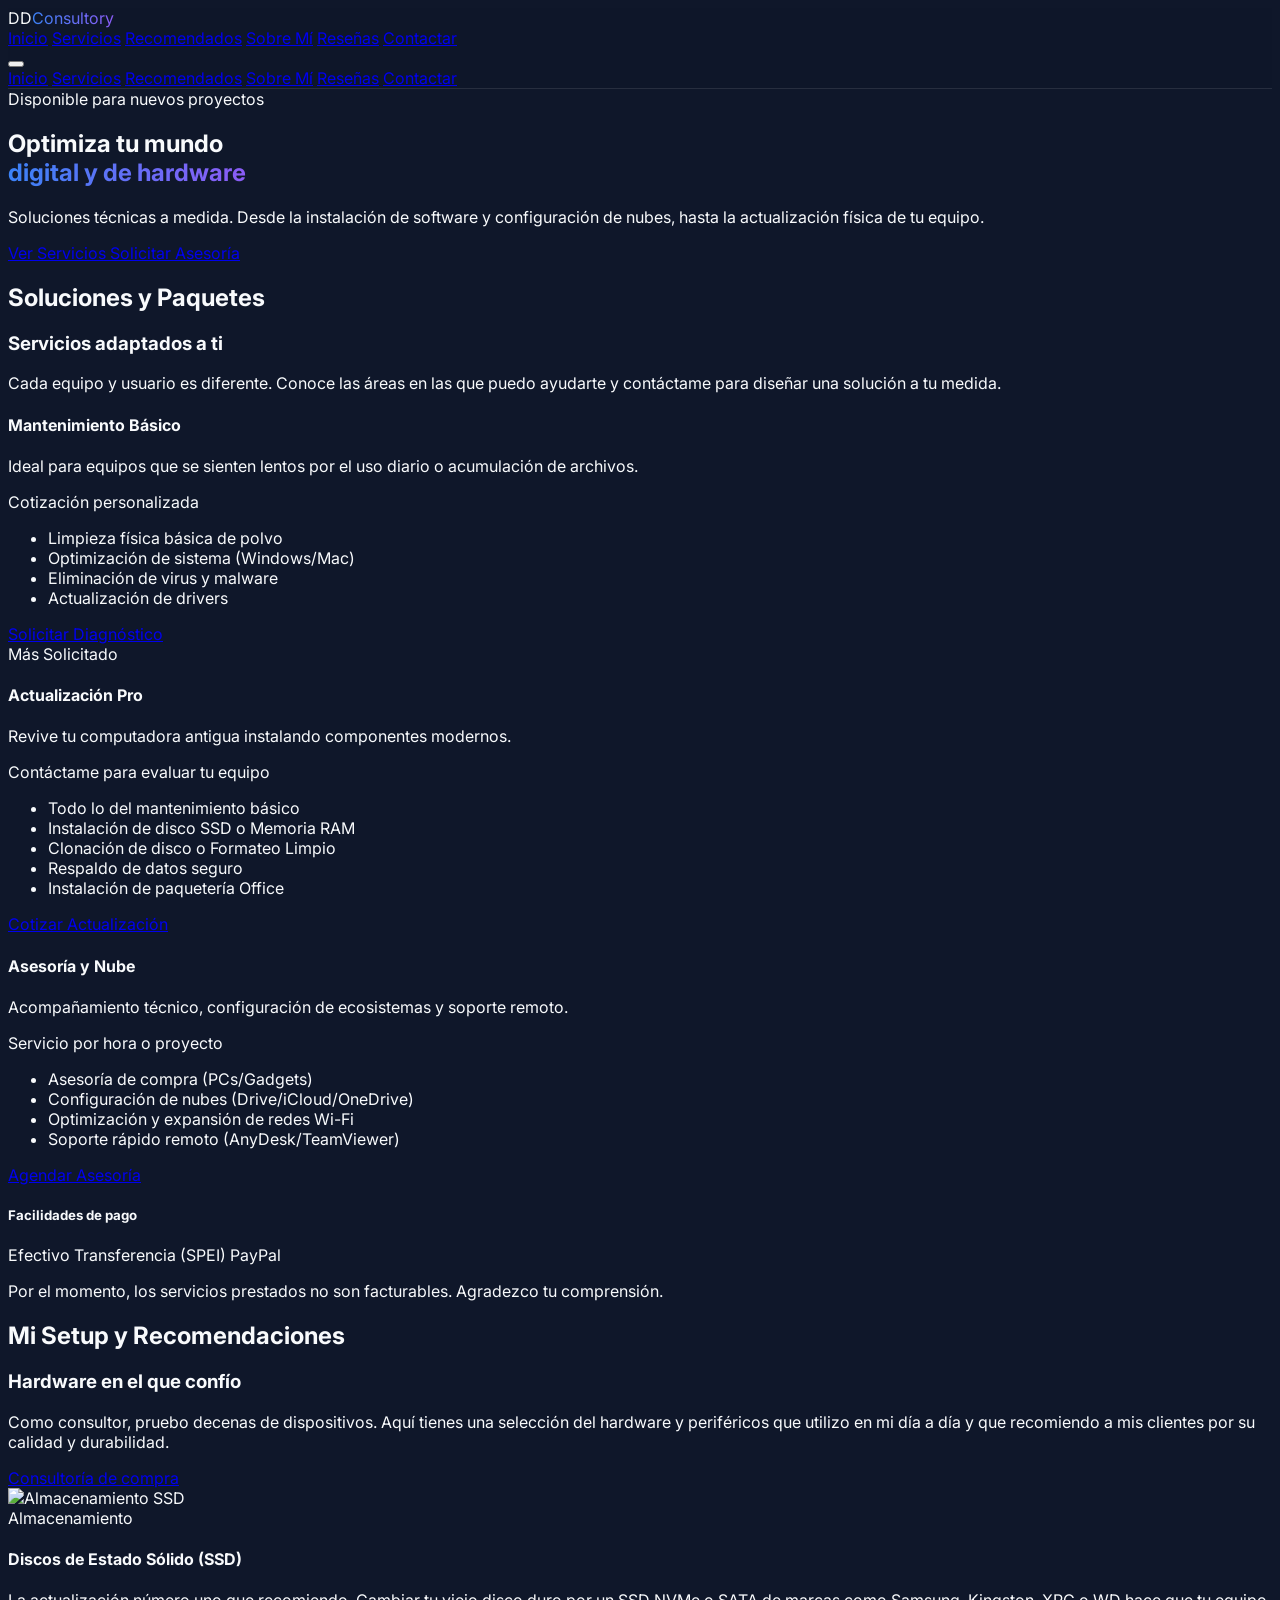
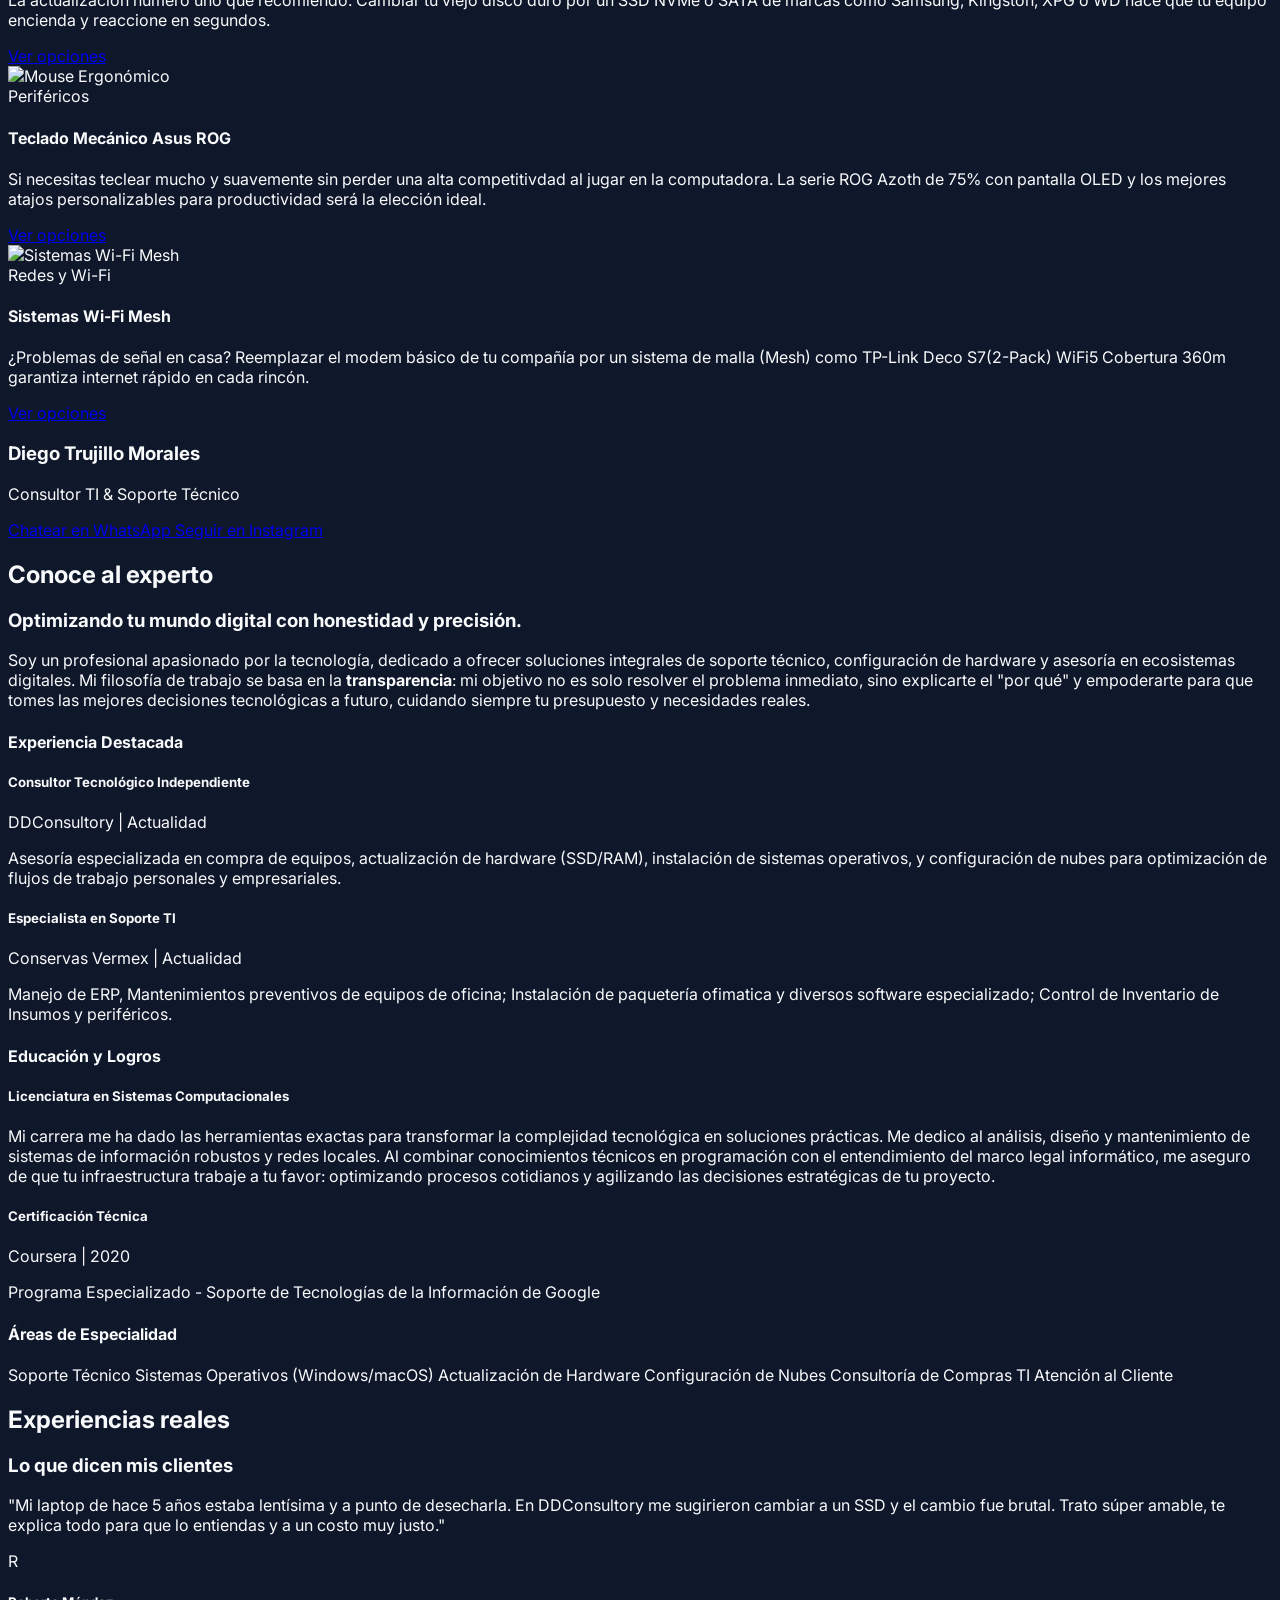
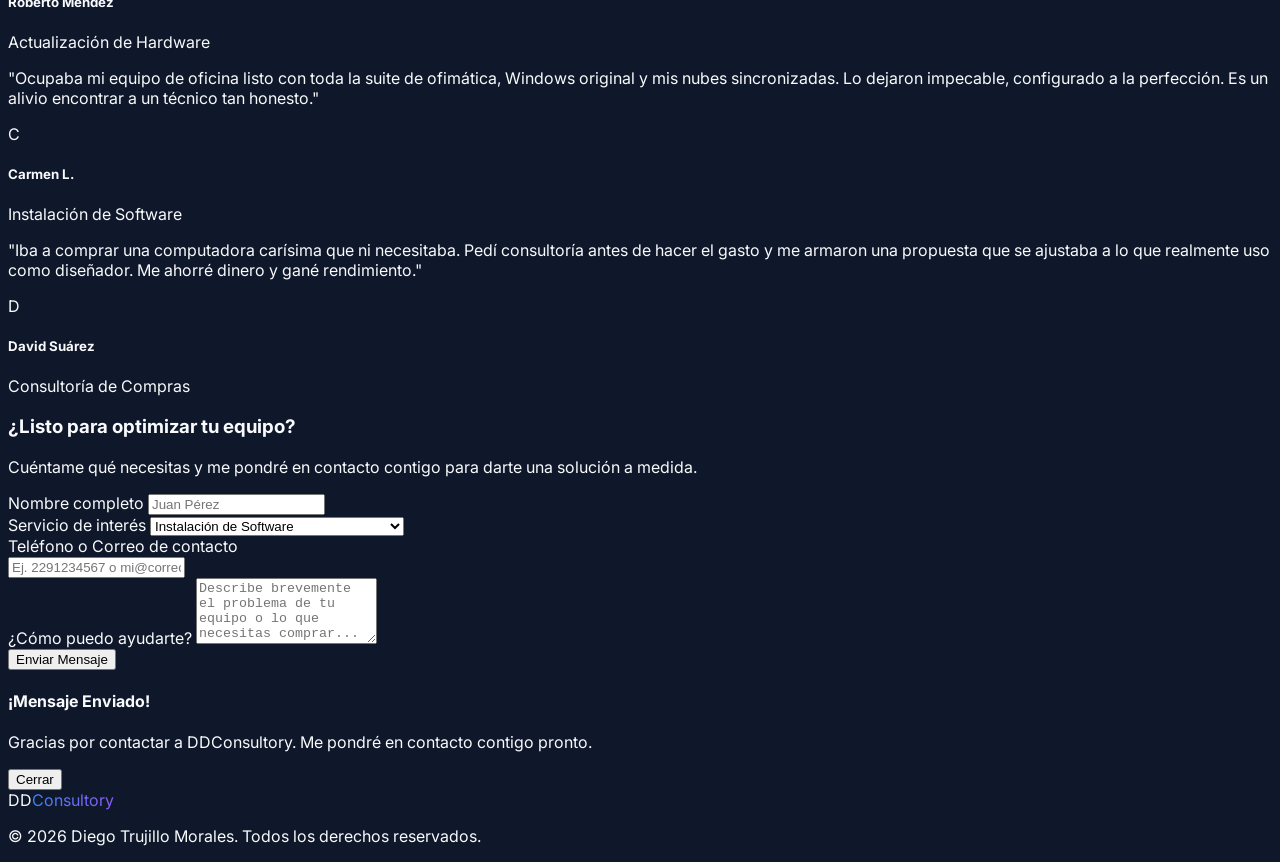
==== WebOriginal/indexV1.1.html @ 96a92859 "Version2" ====
<!DOCTYPE html>
<html lang="es" class="scroll-smooth">
<head>
    <meta charset="UTF-8">
    <meta name="viewport" content="width=device-width, initial-scale=1.0">
    <title>DDConsultory | Soluciones Tecnológicas</title>
    <link rel="icon" type="image/png" href="favicon.png">
    <!-- Tailwind CSS para el diseño -->
    <script src="https://cdn.tailwindcss.com"></script>
    <!-- Configuración personalizada de Tailwind -->
    <script>
        tailwind.config = {
            theme: {
                extend: {
                    colors: {
                        primary: '#3b82f6', // Azul tecnológico
                        secondary: '#8b5cf6', // Morado moderno
                        dark: '#0f172a', // Fondo oscuro principal
                        darker: '#020617', // Fondo oscuro secundario
                        accent: '#10b981' // Verde para destacar
                    },
                    fontFamily: {
                        sans: ['Inter', 'sans-serif'],
                    }
                }
            }
        }
    </script>
    <!-- Fuentes de Google -->
    <link href="https://fonts.googleapis.com/css2?family=Inter:wght@300;400;500;600;700&display=swap" rel="stylesheet">
    <!-- Iconos de Phosphor -->
    <script src="https://unpkg.com/@phosphor-icons/web"></script>
    
    <!-- Estilos personalizados para animaciones y efectos -->
    <style>
        body {
            font-family: 'Inter', sans-serif;
            background-color: #0f172a;
            color: #f8fafc;
        }
        .glass-nav {
            background: rgba(15, 23, 42, 0.7);
            backdrop-filter: blur(10px);
            -webkit-backdrop-filter: blur(10px);
            border-bottom: 1px solid rgba(255, 255, 255, 0.1);
        }
        .text-gradient {
            background-clip: text;
            -webkit-background-clip: text;
            -webkit-text-fill-color: transparent;
            background-image: linear-gradient(to right, #3b82f6, #8b5cf6);
        }
        .fade-in-up {
            animation: fadeInUp 0.8s ease-out forwards;
            opacity: 0;
            transform: translateY(20px);
        }
        @keyframes fadeInUp {
            to {
                opacity: 1;
                transform: translateY(0);
            }
        }
        .delay-100 { animation-delay: 100ms; }
        .delay-200 { animation-delay: 200ms; }
        .delay-300 { animation-delay: 300ms; }
        .bg-blob {
            position: absolute;
            filter: blur(100px);
            z-index: -1;
            opacity: 0.5;
            border-radius: 50%;
        }
    </style>
</head>
<body class="antialiased overflow-x-hidden selection:bg-primary selection:text-white relative">

    <!-- Elementos de fondo decorativos -->
    <div class="bg-blob bg-primary/30 w-96 h-96 top-0 left-0 -translate-x-1/2 -translate-y-1/2"></div>
    <div class="bg-blob bg-secondary/20 w-[500px] h-[500px] top-1/4 right-0 translate-x-1/3"></div>

    <!-- Navegación -->
    <nav class="fixed w-full z-50 glass-nav transition-all duration-300" id="navbar">
        <div class="max-w-7xl mx-auto px-4 sm:px-6 lg:px-8">
            <div class="flex justify-between items-center h-20">
                <!-- Logo -->
                <div class="flex-shrink-0 flex items-center cursor-pointer" onclick="window.scrollTo(0,0)">
                    <i class="ph-fill ph-code text-3xl text-primary mr-2"></i>
                    <span class="font-bold text-2xl tracking-tight">DD<span class="text-gradient">Consultory</span></span>
                </div>
                
                <!-- Menú de escritorio -->
                <div class="hidden md:flex space-x-8 items-center">
                    <a href="#inicio" class="text-gray-300 hover:text-white transition-colors text-sm font-medium">Inicio</a>
                    <a href="#servicios" class="text-gray-300 hover:text-white transition-colors text-sm font-medium">Servicios</a>
                    <a href="#productos" class="text-gray-300 hover:text-white transition-colors text-sm font-medium">Recomendados</a>
                    <a href="#sobre-mi" class="text-gray-300 hover:text-white transition-colors text-sm font-medium">Sobre Mí</a>
                    <a href="#testimonios" class="text-gray-300 hover:text-white transition-colors text-sm font-medium">Reseñas</a>
                    <a href="#contacto" class="bg-gradient-to-r from-primary to-secondary hover:from-blue-600 hover:to-purple-600 text-white px-5 py-2.5 rounded-full font-medium transition-all shadow-lg shadow-primary/30 hover:shadow-primary/50 transform hover:scale-105">
                        Contactar
                    </a>
                </div>

                <!-- Botón menú móvil -->
                <div class="md:hidden flex items-center">
                    <button id="mobile-menu-btn" class="text-gray-300 hover:text-white focus:outline-none">
                        <i class="ph ph-list text-3xl"></i>
                    </button>
                </div>
            </div>
        </div>

        <!-- Menú móvil desplegable -->
        <div id="mobile-menu" class="hidden md:hidden bg-darker/95 backdrop-blur-xl border-b border-white/10 absolute w-full">
            <div class="px-4 pt-2 pb-6 space-y-2 text-center shadow-2xl">
                <a href="#inicio" class="block px-3 py-3 text-base font-medium text-gray-300 hover:text-white hover:bg-white/5 rounded-lg transition-colors">Inicio</a>
                <a href="#servicios" class="block px-3 py-3 text-base font-medium text-gray-300 hover:text-white hover:bg-white/5 rounded-lg transition-colors">Servicios</a>
                <a href="#productos" class="block px-3 py-3 text-base font-medium text-gray-300 hover:text-white hover:bg-white/5 rounded-lg transition-colors">Recomendados</a>
                <a href="#sobre-mi" class="block px-3 py-3 text-base font-medium text-gray-300 hover:text-white hover:bg-white/5 rounded-lg transition-colors">Sobre Mí</a>
                <a href="#testimonios" class="block px-3 py-3 text-base font-medium text-gray-300 hover:text-white hover:bg-white/5 rounded-lg transition-colors">Reseñas</a>
                <a href="#contacto" class="block mt-4 w-full bg-gradient-to-r from-primary to-secondary text-white px-5 py-3 rounded-xl font-medium transition-all">
                    Contactar
                </a>
            </div>
        </div>
    </nav>

    <!-- Sección Hero (Inicio) -->
    <section id="inicio" class="relative pt-32 pb-20 lg:pt-48 lg:pb-32 overflow-hidden min-h-screen flex items-center">
        <div class="max-w-7xl mx-auto px-4 sm:px-6 lg:px-8 relative z-10">
            <div class="text-center max-w-4xl mx-auto">
                <div class="inline-flex items-center gap-2 px-3 py-1 rounded-full bg-white/5 border border-white/10 text-sm font-medium text-gray-300 mb-6 fade-in-up">
                    <span class="w-2 h-2 rounded-full bg-accent animate-pulse"></span>
                    Disponible para nuevos proyectos
                </div>
                
                <h1 class="text-5xl md:text-7xl font-extrabold tracking-tight mb-8 fade-in-up delay-100 leading-tight">
                    Optimiza tu mundo <br class="hidden md:block" />
                    <span class="text-gradient">digital y de hardware</span>
                </h1>
                
                <p class="mt-4 text-xl md:text-2xl text-gray-400 mb-10 fade-in-up delay-200 max-w-2xl mx-auto font-light">
                    Soluciones técnicas a medida. Desde la instalación de software y configuración de nubes, hasta la actualización física de tu equipo.
                </p>
                
                <div class="flex flex-col sm:flex-row justify-center gap-4 fade-in-up delay-300">
                    <a href="#servicios" class="px-8 py-4 bg-white/5 hover:bg-white/10 border border-white/10 rounded-full font-medium text-white transition-all flex items-center justify-center gap-2 backdrop-blur-sm group">
                        Ver Servicios
                        <i class="ph ph-arrow-down group-hover:translate-y-1 transition-transform"></i>
                    </a>
                    <a href="#contacto" class="px-8 py-4 bg-primary hover:bg-blue-600 rounded-full font-medium text-white transition-all shadow-[0_0_20px_rgba(59,130,246,0.4)] hover:shadow-[0_0_30px_rgba(59,130,246,0.6)] flex items-center justify-center gap-2">
                        Solicitar Asesoría
                        <i class="ph ph-arrow-right"></i>
                    </a>
                </div>
            </div>
        </div>
    </section>

    <!-- Sección Servicios (Sin precios fijos) -->
    <section id="servicios" class="py-24 relative bg-dark border-t border-white/5">
        <div class="absolute top-0 right-0 w-full h-full overflow-hidden -z-10 pointer-events-none">
             <div class="bg-blob bg-primary/10 w-96 h-96 top-0 left-1/4 -translate-y-1/2"></div>
        </div>

        <div class="max-w-7xl mx-auto px-4 sm:px-6 lg:px-8">
            <div class="text-center mb-16">
                <h2 class="text-primary font-semibold tracking-wide uppercase text-sm mb-2">Soluciones y Paquetes</h2>
                <h3 class="text-3xl md:text-5xl font-bold">Servicios adaptados a ti</h3>
                <p class="mt-4 text-gray-400 max-w-2xl mx-auto text-lg">
                    Cada equipo y usuario es diferente. Conoce las áreas en las que puedo ayudarte y contáctame para diseñar una solución a tu medida.
                </p>
            </div>

            <div class="grid grid-cols-1 md:grid-cols-3 gap-8 items-stretch">
                
                <!-- Paquete 1 -->
                <div class="bg-darker border border-white/10 rounded-3xl p-8 relative flex flex-col hover:border-gray-500 transition-all duration-300 transform hover:-translate-y-2">
                    <div class="mb-6">
                        <h4 class="text-xl font-bold text-white mb-2">Mantenimiento Básico</h4>
                        <p class="text-gray-400 text-sm">Ideal para equipos que se sienten lentos por el uso diario o acumulación de archivos.</p>
                    </div>
                    <div class="mb-6 pb-6 border-b border-white/10">
                        <span class="text-lg font-semibold text-accent flex items-center gap-2">
                            <i class="ph-fill ph-check-circle"></i> Cotización personalizada
                        </span>
                    </div>
                    <ul class="space-y-4 mb-8 flex-grow">
                        <li class="flex items-start gap-3 text-sm text-gray-300">
                            <i class="ph-bold ph-caret-right text-primary mt-0.5"></i> Limpieza física básica de polvo
                        </li>
                        <li class="flex items-start gap-3 text-sm text-gray-300">
                            <i class="ph-bold ph-caret-right text-primary mt-0.5"></i> Optimización de sistema (Windows/Mac)
                        </li>
                        <li class="flex items-start gap-3 text-sm text-gray-300">
                            <i class="ph-bold ph-caret-right text-primary mt-0.5"></i> Eliminación de virus y malware
                        </li>
                        <li class="flex items-start gap-3 text-sm text-gray-300">
                            <i class="ph-bold ph-caret-right text-primary mt-0.5"></i> Actualización de drivers
                        </li>
                    </ul>
                    <a href="#contacto" class="w-full py-3 bg-white/5 hover:bg-white/10 rounded-xl text-center text-white font-medium transition-colors border border-white/10 mt-auto">
                        Solicitar Diagnóstico
                    </a>
                </div>

                <!-- Paquete 2 (Destacado) -->
                <div class="bg-gradient-to-b from-darker to-dark border-2 border-primary rounded-3xl p-8 relative flex flex-col shadow-[0_0_30px_rgba(59,130,246,0.15)] transform md:-translate-y-4">
                    <div class="absolute top-0 left-1/2 -translate-x-1/2 -translate-y-1/2 bg-primary text-white text-xs font-bold uppercase tracking-wider py-1 px-4 rounded-full">
                        Más Solicitado
                    </div>
                    <div class="mb-6 mt-2">
                        <h4 class="text-xl font-bold text-white mb-2">Actualización Pro</h4>
                        <p class="text-gray-400 text-sm">Revive tu computadora antigua instalando componentes modernos.</p>
                    </div>
                    <div class="mb-6 pb-6 border-b border-white/10">
                        <span class="text-lg font-semibold text-white flex items-center gap-2">
                            <i class="ph-fill ph-cpu text-primary"></i> Contáctame para evaluar tu equipo
                        </span>
                    </div>
                    <ul class="space-y-4 mb-8 flex-grow">
                        <li class="flex items-start gap-3 text-sm text-white">
                            <i class="ph-fill ph-check-circle text-secondary mt-0.5"></i> <span class="font-semibold">Todo lo del mantenimiento básico</span>
                        </li>
                        <li class="flex items-start gap-3 text-sm text-gray-300">
                            <i class="ph-bold ph-caret-right text-secondary mt-0.5"></i> Instalación de disco SSD o Memoria RAM
                        </li>
                        <li class="flex items-start gap-3 text-sm text-gray-300">
                            <i class="ph-bold ph-caret-right text-secondary mt-0.5"></i> Clonación de disco o Formateo Limpio
                        </li>
                        <li class="flex items-start gap-3 text-sm text-gray-300">
                            <i class="ph-bold ph-caret-right text-secondary mt-0.5"></i> Respaldo de datos seguro
                        </li>
                        <li class="flex items-start gap-3 text-sm text-gray-300">
                            <i class="ph-bold ph-caret-right text-secondary mt-0.5"></i> Instalación de paquetería Office
                        </li>
                    </ul>
                    <a href="#contacto" class="w-full py-3 bg-primary hover:bg-blue-600 rounded-xl text-center text-white font-medium transition-colors shadow-lg shadow-primary/30 mt-auto">
                        Cotizar Actualización
                    </a>
                </div>

                <!-- Paquete 3 -->
                <div class="bg-darker border border-white/10 rounded-3xl p-8 relative flex flex-col hover:border-gray-500 transition-all duration-300 transform hover:-translate-y-2">
                    <div class="mb-6">
                        <h4 class="text-xl font-bold text-white mb-2">Asesoría y Nube</h4>
                        <p class="text-gray-400 text-sm">Acompañamiento técnico, configuración de ecosistemas y soporte remoto.</p>
                    </div>
                    <div class="mb-6 pb-6 border-b border-white/10">
                        <span class="text-lg font-semibold text-gray-300 flex items-center gap-2">
                            <i class="ph-fill ph-clock"></i> Servicio por hora o proyecto
                        </span>
                    </div>
                    <ul class="space-y-4 mb-8 flex-grow">
                        <li class="flex items-start gap-3 text-sm text-gray-300">
                            <i class="ph-bold ph-caret-right text-accent mt-0.5"></i> Asesoría de compra (PCs/Gadgets)
                        </li>
                        <li class="flex items-start gap-3 text-sm text-gray-300">
                            <i class="ph-bold ph-caret-right text-accent mt-0.5"></i> Configuración de nubes (Drive/iCloud/OneDrive)
                        </li>
                        <li class="flex items-start gap-3 text-sm text-gray-300">
                            <i class="ph-bold ph-caret-right text-accent mt-0.5"></i> Optimización y expansión de redes Wi-Fi
                        </li>
                        <li class="flex items-start gap-3 text-sm text-gray-300">
                            <i class="ph-bold ph-caret-right text-accent mt-0.5"></i> Soporte rápido remoto (AnyDesk/TeamViewer)
                        </li>
                    </ul>
                    <a href="#contacto" class="w-full py-3 bg-white/5 hover:bg-white/10 rounded-xl text-center text-white font-medium transition-colors border border-white/10 mt-auto">
                        Agendar Asesoría
                    </a>
                </div>
            </div>

            <!-- Información de Pagos -->
            <div class="mt-16 max-w-3xl mx-auto bg-darker rounded-2xl border border-white/5 p-6 flex flex-col sm:flex-row items-center justify-between gap-6">
                <div>
                    <h5 class="text-white font-medium mb-2 flex items-center gap-2">
                        <i class="ph-fill ph-wallet text-xl text-primary"></i> Facilidades de pago
                    </h5>
                    <div class="flex flex-wrap gap-3">
                        <span class="px-3 py-1 bg-white/5 rounded-lg text-sm text-gray-300 border border-white/5 flex items-center gap-1.5"><i class="ph ph-money text-lg"></i> Efectivo</span>
                        <span class="px-3 py-1 bg-white/5 rounded-lg text-sm text-gray-300 border border-white/5 flex items-center gap-1.5"><i class="ph ph-bank text-lg"></i> Transferencia (SPEI)</span>
                        <span class="px-3 py-1 bg-[#003087]/20 text-[#0079C1] rounded-lg text-sm border border-[#003087]/30 flex items-center gap-1.5"><i class="ph-fill ph-paypal-logo text-lg"></i> PayPal</span>
                    </div>
                </div>
                
                <div class="sm:text-right border-t sm:border-t-0 sm:border-l border-white/10 pt-4 sm:pt-0 sm:pl-6 w-full sm:w-auto">
                    <div class="inline-flex items-start gap-2 text-gray-500 text-sm">
                        <i class="ph ph-info mt-0.5"></i>
                        <p class="max-w-[200px] leading-snug text-left">
                            Por el momento, los servicios prestados no son facturables. Agradezco tu comprensión.
                        </p>
                    </div>
                </div>
            </div>

        </div>
    </section>

    <!-- Sección Productos Recomendados -->
    <section id="productos" class="py-24 relative bg-darker border-t border-white/5 overflow-hidden">
        <div class="max-w-7xl mx-auto px-4 sm:px-6 lg:px-8 relative z-10">
            
            <div class="flex flex-col md:flex-row md:items-end justify-between mb-16 gap-6">
                <div class="max-w-2xl">
                    <h2 class="text-secondary font-semibold tracking-wide uppercase text-sm mb-2">Mi Setup y Recomendaciones</h2>
                    <h3 class="text-3xl md:text-5xl font-bold mb-4">Hardware en el que confío</h3>
                    <p class="text-gray-400 text-lg">
                        Como consultor, pruebo decenas de dispositivos. Aquí tienes una selección del hardware y periféricos que utilizo en mi día a día y que recomiendo a mis clientes por su calidad y durabilidad.
                    </p>
                </div>
                <div class="shrink-0">
                    <a href="#contacto" class="inline-flex items-center gap-2 text-primary hover:text-white transition-colors font-medium">
                        Consultoría de compra <i class="ph-bold ph-arrow-right"></i>
                    </a>
                </div>
            </div>

            <!-- Grid de Productos -->
            <div class="grid grid-cols-1 md:grid-cols-2 lg:grid-cols-3 gap-8 flex flex-col h-full">
                
                <!-- Producto 1: SSD -->
                <div class="bg-dark rounded-2xl border border-white/10 overflow-hidden group hover:border-primary/50 transition-colors">
                    <div class="h-48 overflow-hidden relative">
                        <img src="Recursos/SSD1TB_Interno_IMG1.jpg" alt="Almacenamiento SSD" class="w-full h-full object-cover group-hover:scale-105 transition-transform duration-500">
                        <div class="absolute top-4 right-4 bg-black/60 backdrop-blur-md px-3 py-1 rounded-full text-xs font-bold text-white border border-white/20">
                            Almacenamiento
                        </div>
                    </div>
                    <div class="p-6 flex flex-col flex-grow">
                        <h4 class="text-xl font-bold text-white mb-2">Discos de Estado Sólido (SSD)</h4>
                        <p class="text-gray-400 text-sm mb-6 flex-grow text-justify">
                            La actualización número uno que recomiendo. Cambiar tu viejo disco duro por un SSD NVMe o SATA de marcas como Samsung, Kingston, XPG o WD hace que tu equipo encienda y reaccione en segundos.
                        </p>
                        <a href="https://www.amazon.com.mx/dp/B093DP3X4H" target="_blank" class="inline-flex items-center justify-center gap-2 w-full py-2.5 bg-white/5 hover:bg-white/10 text-white rounded-xl transition-colors text-sm font-medium border border-white/10 mt-auto">
                            Ver opciones <i class="ph-bold ph-shopping-cart-simple"></i>
                        </a>
                    </div>
                </div>

                <!-- Producto 2: Mouse Ergonómico -->
                <div class="bg-dark rounded-2xl border border-white/10 overflow-hidden group hover:border-secondary/50 transition-colors">
                    <div class="h-48 overflow-hidden relative">
                        <img src="Recursos/TecladuAsus_IMG1.jpg" alt="Mouse Ergonómico" class="w-full h-full object-cover group-hover:scale-105 transition-transform duration-500">
                        <div class="absolute top-4 right-4 bg-black/60 backdrop-blur-md px-3 py-1 rounded-full text-xs font-bold text-white border border-white/20">
                            Periféricos
                        </div>
                    </div>
                    <div class="p-6 flex flex-col flex-grow">
                        <h4 class="text-xl font-bold text-white mb-2">Teclado Mecánico Asus ROG </h4>
                        <p class="text-gray-400 text-sm mb-6 flex-grow text-justify">
                            Si necesitas teclear mucho y suavemente sin perder una alta competitivdad al jugar en la computadora. La serie ROG Azoth de 75% con pantalla OLED y los mejores atajos personalizables para productividad será la elección ideal.
                        </p>
                        <a href="https://www.amazon.com.mx/ASUS-ROG-Three-Layer-Hot-Swappable-PBT/dp/B0CLF3WYGC/ref=pb_allspark_dp_sims_pao_desktop_session_based_d_sccl_2_2/135-0120996-4552970?pd_rd_w=1EfWG&content-id=amzn1.sym.7bd17465-d7b2-4151-b02d-e1ef3c4106a9&pf_rd_p=7bd17465-d7b2-4151-b02d-e1ef3c4106a9&pf_rd_r=C0WP33F1SYAKDG7KYGAB&pd_rd_wg=FuAkD&pd_rd_r=62ca58d0-7708-481c-81af-86f7de2a9310&pd_rd_i=B0CLF3WYGC&th=1" target="_blank" class="inline-flex items-center justify-center gap-2 w-full py-2.5 bg-white/5 hover:bg-white/10 text-white rounded-xl transition-colors text-sm font-medium border border-white/10 mt-auto">
                            Ver opciones <i class="ph-bold ph-shopping-cart-simple"></i>
                        </a>
                    </div>
                </div>

                <!-- Producto 3: Router Mesh -->
                <div class="bg-dark rounded-2xl border border-white/10 overflow-hidden group hover:border-accent/50 transition-colors">
                    <div class="h-48 overflow-hidden relative">
                        <img src="Recursos/WifiMesh_IMG1.jpg" alt="Sistemas Wi-Fi Mesh" class="w-full h-full object-cover group-hover:scale-105 transition-transform duration-500">
                        <div class="absolute top-4 right-4 bg-black/60 backdrop-blur-md px-3 py-1 rounded-full text-xs font-bold text-white border border-white/20">
                            Redes y Wi-Fi
                        </div>
                    </div>
                    <div class="p-6 flex flex-col flex-grow">
                        <h4 class="text-xl font-bold text-white mb-2">Sistemas Wi-Fi Mesh</h4>
                        <p class="text-gray-400 text-sm mb-6 flex-grow text-justify">
                            ¿Problemas de señal en casa? Reemplazar el modem básico de tu compañía por un sistema de malla (Mesh) como TP-Link Deco S7(2-Pack) WiFi5 Cobertura 360m garantiza internet rápido en cada rincón.
                        </p>
                        <a href="https://www.amazon.com.mx/TP-Link-Deco-1300Mbps-Compatible-S7/dp/B0BWSFG5J8/ref=sr_1_2_sspa?crid=32BWFYBL91G95&dib=eyJ2IjoiMSJ9.[base64].W2_6YoqMUgWhfWDkMbWnHhI0RIXkMQLhCXoS8yB5IMo&dib_tag=se&keywords=wifi%2Bmesh&qid=1788464535&sprefix=wifi%2B%2Caps%2C145&sr=8-2-spons&ufe=app_do%3Aamzn1.fos.e9c905c0-296e-4852-9ea7-c9f4c88300d3&sp_csd=d2lkZ2V0TmFtZT1zcF9hdGY&th=1" target="_blank" class="inline-flex items-center justify-center gap-2 w-full py-2.5 bg-white/5 hover:bg-white/10 text-white rounded-xl transition-colors text-sm font-medium border border-white/10">
                            Ver opciones <i class="ph-bold ph-shopping-cart-simple"></i>
                        </a>
                    </div>
                </div>

            </div>
        </div>
    </section>

    <!-- Sección Sobre Mí (Curriculum Visual) -->
    <section id="sobre-mi" class="py-24 relative bg-darker border-y border-white/5">
        <div class="max-w-7xl mx-auto px-4 sm:px-6 lg:px-8">
            <div class="grid grid-cols-1 lg:grid-cols-12 gap-12 items-start">
                
                <!-- Columna Izquierda: Perfil Visual y Contacto -->
                <div class="lg:col-span-4 relative group sticky top-24">
                    <div class="absolute -inset-1 bg-gradient-to-b from-primary/50 to-secondary/30 rounded-3xl blur-md opacity-25 group-hover:opacity-50 transition duration-1000"></div>
                    <div class="relative bg-dark p-8 rounded-3xl border border-white/10 flex flex-col items-center text-center shadow-2xl">
                        
                        <!-- Avatar -->
                        <div class="w-40 h-40 bg-gray-800 rounded-full mb-6 border-4 border-darker shadow-inner overflow-hidden relative">
                            <!-- SUSTITUYE ESTO POR TU FOTO REAL -->
                            <i class="ph-fill ph-user-circle text-gray-600 text-[10rem] absolute top-1/2 left-1/2 -translate-x-1/2 -translate-y-1/2"></i>
                        </div>
                        
                        <h3 class="text-2xl font-bold text-white mb-1">Diego Trujillo Morales</h3>
                        <p class="text-primary font-medium mb-6">Consultor TI & Soporte Técnico</p>
                        
                        <!-- Botones de Contacto Rápidos -->
                        <div class="w-full space-y-3">
                            <!-- Botón WhatsApp -->
                            <a href="https://wa.me/522291111365" target="_blank" rel="noopener noreferrer" class="w-full flex items-center justify-center gap-3 px-6 py-3.5 bg-[#25D366]/10 hover:bg-[#25D366] border border-[#25D366]/30 hover:border-[#25D366] text-[#25D366] hover:text-white rounded-xl font-medium transition-all group shadow-sm">
                                <i class="ph-fill ph-whatsapp-logo text-2xl group-hover:scale-110 transition-transform"></i>
                                Chatear en WhatsApp
                            </a>

                            <!-- Botón Instagram -->
                            <a href="https://instagram.com/TuUsuario" target="_blank" rel="noopener noreferrer" class="w-full flex items-center justify-center gap-3 px-6 py-3.5 bg-gradient-to-r from-purple-500/10 to-pink-500/10 hover:from-purple-500 hover:to-pink-500 border border-pink-500/30 text-pink-500 hover:text-white rounded-xl font-medium transition-all group shadow-sm">
                                <i class="ph-fill ph-instagram-logo text-2xl group-hover:scale-110 transition-transform"></i>
                                Seguir en Instagram
                            </a>
                        </div>
                    </div>
                </div>

                <!-- Columna Derecha: Información Profesional -->
                <div class="lg:col-span-8 space-y-12">
                    
                    <!-- Sobre mí - Resumen -->
                    <div>
                        <h2 class="text-primary font-semibold tracking-wide uppercase text-sm mb-2">Conoce al experto</h2>
                        <h3 class="text-3xl md:text-4xl font-bold mb-6">Optimizando tu mundo digital con honestidad y precisión.</h3>
                        <p class="text-gray-400 text-lg leading-relaxed text-justify">
                            Soy un profesional apasionado por la tecnología, dedicado a ofrecer soluciones integrales de soporte técnico, configuración de hardware y asesoría en ecosistemas digitales. Mi filosofía de trabajo se basa en la <strong>transparencia</strong>: mi objetivo no es solo resolver el problema inmediato, sino explicarte el "por qué" y empoderarte para que tomes las mejores decisiones tecnológicas a futuro, cuidando siempre tu presupuesto y necesidades reales.
                        </p>
                    </div>

                    <!-- Grid de Experiencia y Educación -->
                    <div class="grid grid-cols-1 md:grid-cols-2 gap-8">
                        
                        <!-- Experiencia Profesional -->
                        <div class="bg-dark rounded-2xl p-8 border border-white/5">
                            <div class="flex items-center gap-3 mb-6">
                                <div class="w-10 h-10 rounded-lg bg-primary/20 flex items-center justify-center text-primary">
                                    <i class="ph-fill ph-briefcase text-xl"></i>
                                </div>
                                <h4 class="text-xl font-bold text-white">Experiencia Destacada</h4>
                            </div>
                            
                            <div class="space-y-6">
                                <!-- Ítem de Experiencia 1 -->
                                <div class="relative pl-6 border-l-2 border-primary/30 pb-2">
                                    <div class="absolute w-3 h-3 bg-primary rounded-full -left-[7px] top-1.5"></div>
                                    <h5 class="text-white font-semibold text-lg">Consultor Tecnológico Independiente</h5>
                                    <span class="text-primary text-sm font-medium mb-2 block">DDConsultory | Actualidad</span>
                                    <p class="text-gray-400 text-sm leading-relaxed">
                                        Asesoría especializada en compra de equipos, actualización de hardware (SSD/RAM), instalación de sistemas operativos, y configuración de nubes para optimización de flujos de trabajo personales y empresariales.
                                    </p>
                                </div>
                                
                                <!-- Ítem de Experiencia 2 -->
                                <div class="relative pl-6 border-l-2 border-primary/30">
                                    <div class="absolute w-3 h-3 bg-darker border-2 border-primary rounded-full -left-[7px] top-1.5"></div>
                                    <h5 class="text-white font-semibold text-lg">Especialista en Soporte TI</h5>
                                    <span class="text-primary text-sm font-medium mb-2 block">Conservas Vermex | Actualidad</span>
                                    <p class="text-gray-400 text-sm leading-relaxed">
                                        Manejo de ERP, Mantenimientos preventivos de equipos de oficina; Instalación de paquetería ofimatica y diversos software especializado; Control de Inventario de Insumos y periféricos.
                                    </p>
                                </div>
                            </div>
                        </div>

                        <!-- Educación y Certificaciones -->
                        <div class="bg-dark rounded-2xl p-8 border border-white/5">
                            <div class="flex items-center gap-3 mb-6">
                                <div class="w-10 h-10 rounded-lg bg-secondary/20 flex items-center justify-center text-secondary">
                                    <i class="ph-fill ph-graduation-cap text-xl"></i>
                                </div>
                                <h4 class="text-xl font-bold text-white">Educación y Logros</h4>
                            </div>
                            
                            <div class="space-y-6">
                                <!-- Ítem de Educación -->
                                <div class="relative pl-6 border-l-2 border-secondary/30 pb-2">
                                    <div class="absolute w-3 h-3 bg-secondary rounded-full -left-[7px] top-1.5"></div>
                                    <h5 class="text-white font-semibold text-lg">Licenciatura en Sistemas Computacionales </h5>                                   
                                    <p class="text-gray-400 text-sm text-justify">
                                        Mi carrera me ha dado las herramientas exactas para transformar la complejidad tecnológica en soluciones prácticas. Me dedico al análisis, diseño y mantenimiento de sistemas de información robustos y redes locales. Al combinar conocimientos técnicos en programación con el entendimiento del marco legal informático, me aseguro de que tu infraestructura trabaje a tu favor: optimizando procesos cotidianos y agilizando las decisiones estratégicas de tu proyecto.
                                    </p>
                                </div>

                                <!-- Certificación -->
                                <div class="relative pl-6 border-l-2 border-secondary/30">
                                    <div class="absolute w-3 h-3 bg-darker border-2 border-secondary rounded-full -left-[7px] top-1.5"></div>
                                    <h5 class="text-white font-semibold text-lg">Certificación Técnica</h5>
                                    <span class="text-gray-500 text-sm font-medium mb-2 block">Coursera | 2020</span>
                                    <p class="text-gray-400 text-sm">
                                        Programa Especializado - Soporte de Tecnologías de la Información de Google
                                    </p>
                                </div>
                            </div>
                        </div>
                    </div>

                    <!-- Habilidades Clave (Skills) -->
                    <div>
                        <h4 class="text-white font-semibold mb-4">Áreas de Especialidad</h4>
                        <div class="flex flex-wrap gap-2">
                            <span class="px-4 py-2 bg-white/5 border border-white/10 rounded-full text-sm text-gray-300">Soporte Técnico</span>
                            <span class="px-4 py-2 bg-white/5 border border-white/10 rounded-full text-sm text-gray-300">Sistemas Operativos (Windows/macOS)</span>
                            <span class="px-4 py-2 bg-white/5 border border-white/10 rounded-full text-sm text-gray-300">Actualización de Hardware</span>
                            <span class="px-4 py-2 bg-white/5 border border-white/10 rounded-full text-sm text-gray-300">Configuración de Nubes</span>
                            <span class="px-4 py-2 bg-white/5 border border-white/10 rounded-full text-sm text-gray-300">Consultoría de Compras TI</span>
                            <span class="px-4 py-2 bg-white/5 border border-white/10 rounded-full text-sm text-gray-300">Atención al Cliente</span>
                        </div>
                    </div>

                </div>
            </div>
        </div>
    </section>

    <!-- Sección Testimonios -->
    <section id="testimonios" class="py-24 relative overflow-hidden">
        <div class="bg-blob bg-secondary/10 w-full max-w-3xl h-96 top-1/2 left-1/2 -translate-x-1/2 -translate-y-1/2 pointer-events-none"></div>
        <div class="max-w-7xl mx-auto px-4 sm:px-6 lg:px-8 relative z-10">
            <div class="text-center mb-16">
                <h2 class="text-accent font-semibold tracking-wide uppercase text-sm mb-2">Experiencias reales</h2>
                <h3 class="text-3xl md:text-5xl font-bold">Lo que dicen mis clientes</h3>
            </div>

            <div class="grid grid-cols-1 md:grid-cols-3 gap-6">
                <div class="bg-darker border border-white/10 rounded-2xl p-8 relative hover:border-primary/50 transition-colors">
                    <i class="ph-fill ph-quotes text-5xl text-white/5 absolute top-6 right-6"></i>
                    <div class="flex gap-1 text-accent mb-6">
                        <i class="ph-fill ph-star"></i>
                        <i class="ph-fill ph-star"></i>
                        <i class="ph-fill ph-star"></i>
                        <i class="ph-fill ph-star"></i>
                        <i class="ph-fill ph-star"></i>
                    </div>
                    <p class="text-gray-300 mb-8 italic leading-relaxed">
                        "Mi laptop de hace 5 años estaba lentísima y a punto de desecharla. En DDConsultory me sugirieron cambiar a un SSD y el cambio fue brutal. Trato súper amable, te explica todo para que lo entiendas y a un costo muy justo."
                    </p>
                    <div class="flex items-center gap-4">
                        <div class="w-12 h-12 bg-primary/20 rounded-full flex items-center justify-center text-primary font-bold text-xl">R</div>
                        <div>
                            <h5 class="text-white font-bold">Roberto Méndez</h5>
                            <span class="text-gray-500 text-sm">Actualización de Hardware</span>
                        </div>
                    </div>
                </div>

                <div class="bg-darker border border-white/10 rounded-2xl p-8 relative hover:border-secondary/50 transition-colors md:-translate-y-4">
                    <i class="ph-fill ph-quotes text-5xl text-white/5 absolute top-6 right-6"></i>
                    <div class="flex gap-1 text-accent mb-6">
                        <i class="ph-fill ph-star"></i>
                        <i class="ph-fill ph-star"></i>
                        <i class="ph-fill ph-star"></i>
                        <i class="ph-fill ph-star"></i>
                        <i class="ph-fill ph-star"></i>
                    </div>
                    <p class="text-gray-300 mb-8 italic leading-relaxed">
                        "Ocupaba mi equipo de oficina listo con toda la suite de ofimática, Windows original y mis nubes sincronizadas. Lo dejaron impecable, configurado a la perfección. Es un alivio encontrar a un técnico tan honesto."
                    </p>
                    <div class="flex items-center gap-4">
                        <div class="w-12 h-12 bg-secondary/20 rounded-full flex items-center justify-center text-secondary font-bold text-xl">C</div>
                        <div>
                            <h5 class="text-white font-bold">Carmen L.</h5>
                            <span class="text-gray-500 text-sm">Instalación de Software</span>
                        </div>
                    </div>
                </div>

                <div class="bg-darker border border-white/10 rounded-2xl p-8 relative hover:border-accent/50 transition-colors">
                    <i class="ph-fill ph-quotes text-5xl text-white/5 absolute top-6 right-6"></i>
                    <div class="flex gap-1 text-accent mb-6">
                        <i class="ph-fill ph-star"></i>
                        <i class="ph-fill ph-star"></i>
                        <i class="ph-fill ph-star"></i>
                        <i class="ph-fill ph-star"></i>
                        <i class="ph-fill ph-star"></i>
                    </div>
                    <p class="text-gray-300 mb-8 italic leading-relaxed">
                        "Iba a comprar una computadora carísima que ni necesitaba. Pedí consultoría antes de hacer el gasto y me armaron una propuesta que se ajustaba a lo que realmente uso como diseñador. Me ahorré dinero y gané rendimiento."
                    </p>
                    <div class="flex items-center gap-4">
                        <div class="w-12 h-12 bg-accent/20 rounded-full flex items-center justify-center text-accent font-bold text-xl">D</div>
                        <div>
                            <h5 class="text-white font-bold">David Suárez</h5>
                            <span class="text-gray-500 text-sm">Consultoría de Compras</span>
                        </div>
                    </div>
                </div>
            </div>
        </div>
    </section>

    <!-- Sección CTA y Contacto -->
    <section id="contacto" class="py-24 bg-darker relative border-t border-white/5">
        <div class="max-w-4xl mx-auto px-4 sm:px-6 lg:px-8 relative z-10">
            <div class="bg-dark border border-white/10 rounded-3xl p-8 md:p-12 shadow-2xl relative overflow-hidden">
                <div class="absolute top-0 right-0 w-64 h-64 bg-primary/10 rounded-full blur-3xl -mr-20 -mt-20 pointer-events-none"></div>
                
                <div class="text-center mb-10 relative z-10">
                    <h3 class="text-3xl md:text-4xl font-bold mb-4">¿Listo para optimizar tu equipo?</h3>
                    <p class="text-gray-400">Cuéntame qué necesitas y me pondré en contacto contigo para darte una solución a medida.</p>
                </div>

                <!-- Formulario -->
                <form id="form-contacto" class="space-y-6 relative z-10" onsubmit="enviarFormulario(event)">
                    <div class="grid grid-cols-1 md:grid-cols-2 gap-6">
                        <div>
                            <label for="name" class="block text-sm font-medium text-gray-400 mb-2">Nombre completo</label>
                            <input type="text" id="name" required class="w-full bg-darker border border-white/10 rounded-xl px-4 py-3 text-white placeholder-gray-600 focus:outline-none focus:ring-2 focus:ring-primary/50 focus:border-primary transition-all" placeholder="Juan Pérez">
                        </div>
                        <div>
                            <label for="service" class="block text-sm font-medium text-gray-400 mb-2">Servicio de interés</label>
                            <select id="service" class="w-full bg-darker border border-white/10 rounded-xl px-4 py-3 text-white focus:outline-none focus:ring-2 focus:ring-primary/50 focus:border-primary transition-all appearance-none">
                                <option>Instalación de Software</option>
                                <option>Actualización de Hardware (RAM/SSD)</option>
                                <option>Configuración de Nube</option>
                                <option>Consultoría para Compra</option>
                                <option>Otro</option>
                            </select>
                        </div>
                    </div>
                    
                    <!-- CAMPO: Teléfono o Correo -->
                    <div>
                        <label for="contacto_info" class="block text-sm font-medium text-gray-400 mb-2">Teléfono o Correo de contacto</label>
                        <div class="relative">
                            <div class="absolute inset-y-0 left-0 pl-4 flex items-center pointer-events-none">
                                <i class="ph ph-phone text-gray-500"></i>
                            </div>
                            <input type="text" id="contacto_info" required class="w-full bg-darker border border-white/10 rounded-xl pl-11 pr-4 py-3 text-white placeholder-gray-600 focus:outline-none focus:ring-2 focus:ring-primary/50 focus:border-primary transition-all" placeholder="Ej. 2291234567 o mi@correo.com">
                        </div>
                    </div>

                    <div>
                        <label for="message" class="block text-sm font-medium text-gray-400 mb-2">¿Cómo puedo ayudarte?</label>
                        <textarea id="message" rows="4" required class="w-full bg-darker border border-white/10 rounded-xl px-4 py-3 text-white placeholder-gray-600 focus:outline-none focus:ring-2 focus:ring-primary/50 focus:border-primary transition-all resize-none" placeholder="Describe brevemente el problema de tu equipo o lo que necesitas comprar..."></textarea>
                    </div>
                    <button type="submit" class="w-full bg-gradient-to-r from-primary to-secondary hover:from-blue-600 hover:to-purple-600 text-white font-bold py-4 px-8 rounded-xl transition-all shadow-lg shadow-primary/20 hover:shadow-primary/40 transform hover:-translate-y-1 flex justify-center items-center gap-2">
                        Enviar Mensaje
                        <i class="ph ph-paper-plane-right"></i>
                    </button>
                </form>

                <!-- Mensaje de Éxito -->
                <div id="success-message" class="hidden absolute inset-0 bg-dark/95 backdrop-blur-sm z-20 flex flex-col items-center justify-center rounded-3xl p-8 text-center transition-opacity duration-300">
                    <div class="w-20 h-20 bg-accent/20 rounded-full flex items-center justify-center mb-6">
                        <i class="ph-fill ph-check-circle text-5xl text-accent"></i>
                    </div>
                    <h4 class="text-2xl font-bold text-white mb-2">¡Mensaje Enviado!</h4>
                    <p class="text-gray-400 mb-6">Gracias por contactar a DDConsultory. Me pondré en contacto contigo pronto.</p>
                    <button onclick="document.getElementById('success-message').classList.add('hidden')" class="px-6 py-2 bg-white/10 hover:bg-white/20 rounded-lg text-white transition-colors">Cerrar</button>
                </div>
            </div>
        </div>
    </section>

    <!-- Footer -->
    <footer class="bg-darker border-t border-white/10 py-12">
        <div class="max-w-7xl mx-auto px-4 sm:px-6 lg:px-8 flex flex-col md:flex-row justify-between items-center gap-6">
            <div class="flex items-center">
                <i class="ph-fill ph-code text-2xl text-primary mr-2"></i>
                <span class="font-bold text-xl tracking-tight text-white">DD<span class="text-gradient">Consultory</span></span>
            </div>
            
            <p class="text-gray-500 text-sm">
                &copy; <span id="currentYear"></span> Diego Trujillo Morales. Todos los derechos reservados.
            </p>
            
            <div class="flex space-x-4">
                <a href="https://wa.me/522291111365" target="_blank" rel="noopener noreferrer" class="text-gray-500 hover:text-white transition-colors"><i class="ph-fill ph-whatsapp-logo text-2xl"></i></a>
                <a href="#" class="text-gray-500 hover:text-white transition-colors"><i class="ph-fill ph-envelope-simple text-2xl"></i></a>
                <a href="https://www.linkedin.com/in/diego-trujillo-morales-1601a71a1/" target="_blank" rel="noopener noreferrer" class="text-gray-500 hover:text-white transition-colors"><i class="ph-fill ph-linkedin-logo text-2xl"></i></a>
            </div>
        </div>
    </footer>

    <!-- Scripts funcionales -->
    <script>
        document.getElementById('currentYear').textContent = new Date().getFullYear();

        const btn = document.getElementById('mobile-menu-btn');
        const menu = document.getElementById('mobile-menu');
        const icon = btn.querySelector('i');

        btn.addEventListener('click', () => {
            menu.classList.toggle('hidden');
            if(menu.classList.contains('hidden')){
                icon.classList.remove('ph-x');
                icon.classList.add('ph-list');
            } else {
                icon.classList.remove('ph-list');
                icon.classList.add('ph-x');
            }
        });

        const mobileLinks = menu.querySelectorAll('a');
        mobileLinks.forEach(link => {
            link.addEventListener('click', () => {
                menu.classList.add('hidden');
                icon.classList.remove('ph-x');
                icon.classList.add('ph-list');
            });
        });

        const navbar = document.getElementById('navbar');
        window.addEventListener('scroll', () => {
            if (window.scrollY > 20) {
                navbar.classList.add('shadow-lg', 'shadow-black/20');
                navbar.style.background = 'rgba(15, 23, 42, 0.9)';
            } else {
                navbar.classList.remove('shadow-lg', 'shadow-black/20');
                navbar.style.background = 'rgba(15, 23, 42, 0.7)';
            }
        });

        // NUEVA FUNCIÓN PARA ENVIAR DIRECTO A FORMSPREE
        async function enviarFormulario(event) {
            event.preventDefault(); 
            
            const form = document.getElementById('form-contacto');
            const msg = document.getElementById('success-message');
            const btn = form.querySelector('button[type="submit"]');
            const originalText = btn.innerHTML;
            
            // Recolectar datos
            const datos = {
                Nombre_del_Cliente: document.getElementById('name').value,
                Servicio_de_Interes: document.getElementById('service').value,
                Medio_de_Contacto: document.getElementById('contacto_info').value,
                Mensaje: document.getElementById('message').value
            };

            btn.innerHTML = '<i class="ph ph-spinner-gap animate-spin"></i> Enviando...';
            btn.disabled = true;

            try {
                // ==============================================================
                // ⚠️ IMPORTANTE: REEMPLAZA EL TEXTO DE ABAJO POR TU ENLACE REAL DE FORMSPREE
                // ==============================================================
                const formspreeURL = 'https://formspree.io/f/xvkpjklg'; 
                
                const respuesta = await fetch(formspreeURL, {
                    method: 'POST',
                    headers: {
                        'Content-Type': 'application/json',
                        'Accept': 'application/json'
                    },
                    body: JSON.stringify(datos)
                });

                if(respuesta.ok) {
                    msg.classList.remove('hidden'); 
                    form.reset(); 
                } else {
                    alert("Hubo un problema al enviar el formulario. Verifica tu enlace de Formspree.");
                }
            } catch (error) {
                alert("Error de conexión. Revisa tu internet e intenta de nuevo.");
                console.error(error);
            } finally {
                btn.innerHTML = originalText;
                btn.disabled = false;
            }
        }

        document.querySelectorAll('a[href^="#"]').forEach(anchor => {
            anchor.addEventListener('click', function (e) {
                e.preventDefault();
                const targetId = this.getAttribute('href');
                if(targetId === '#') return;
                
                const targetElement = document.querySelector(targetId);
                if(targetElement) {
                    const headerOffset = 80;
                    const elementPosition = targetElement.getBoundingClientRect().top;
                    const offsetPosition = elementPosition + window.pageYOffset - headerOffset;
  
                    window.scrollTo({
                         top: offsetPosition,
                         behavior: "smooth"
                    });
                }
            });
        });
    </script>
</body>
</html>
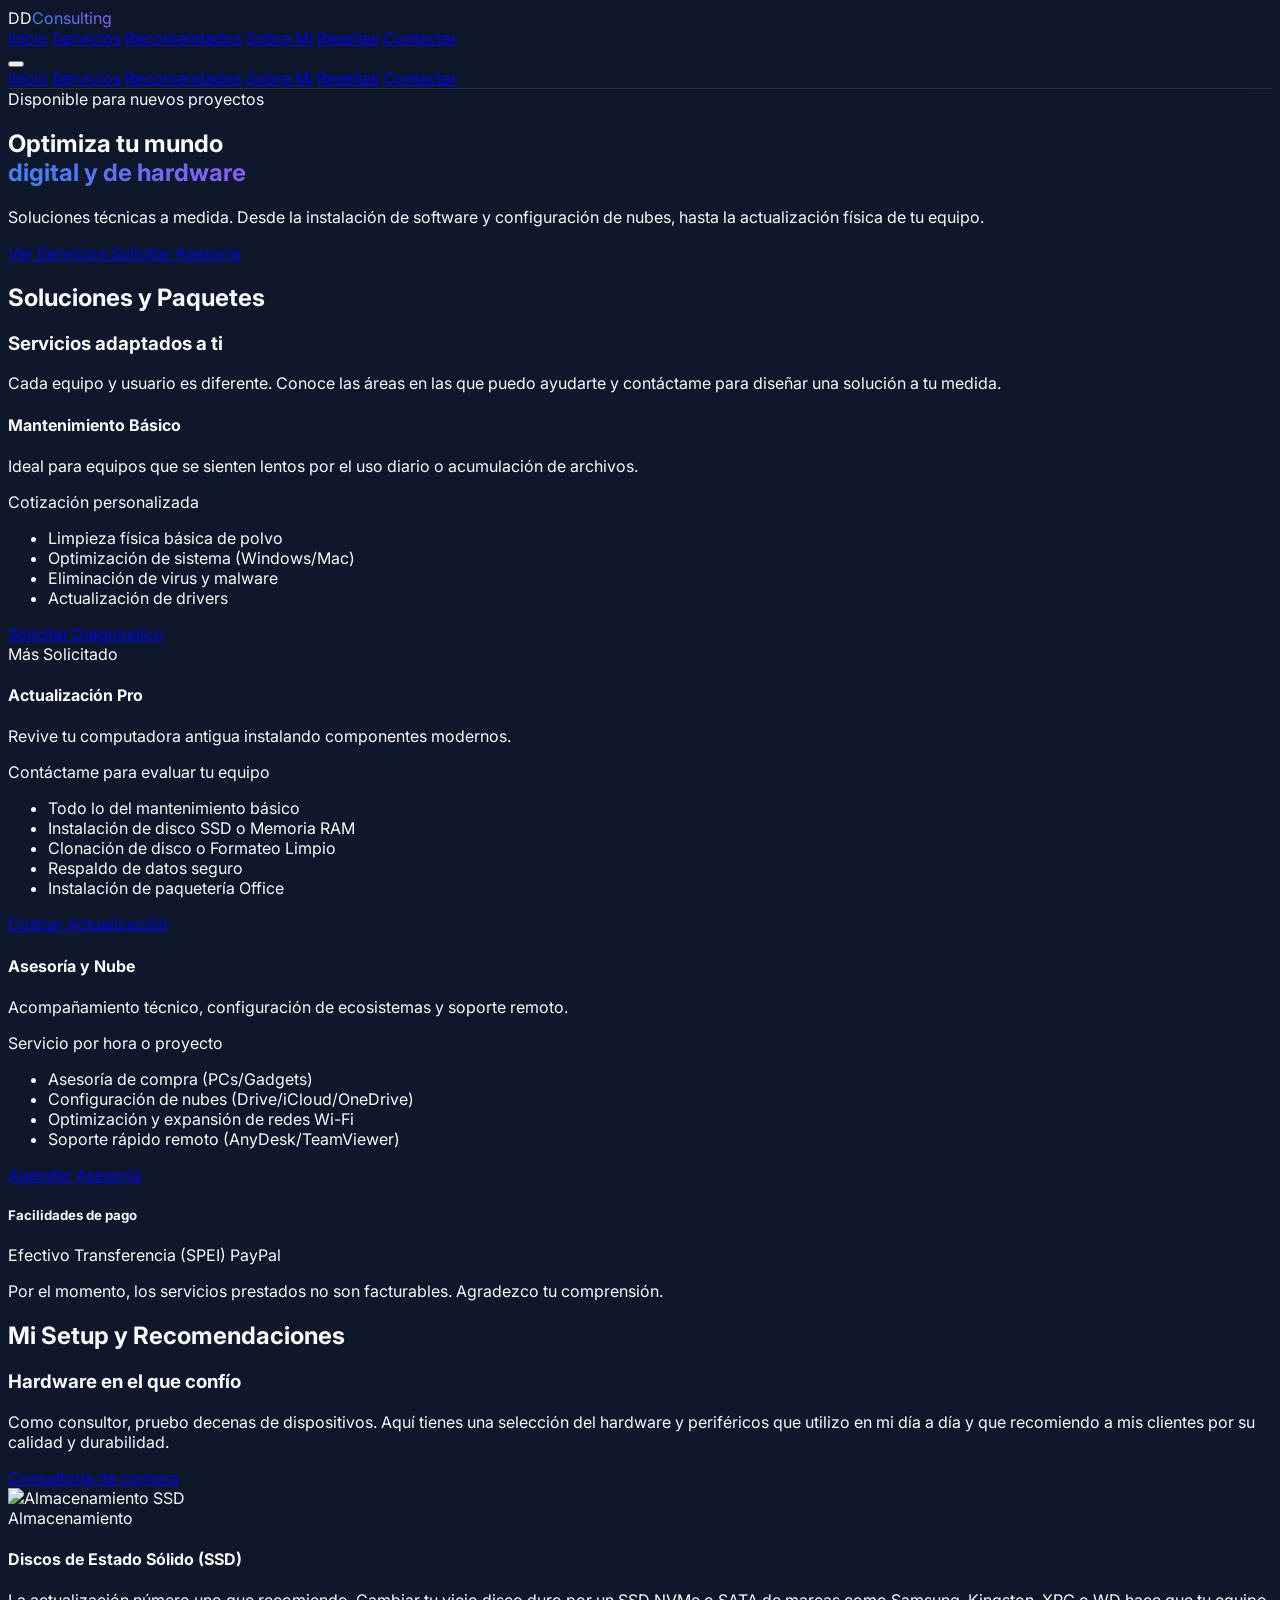
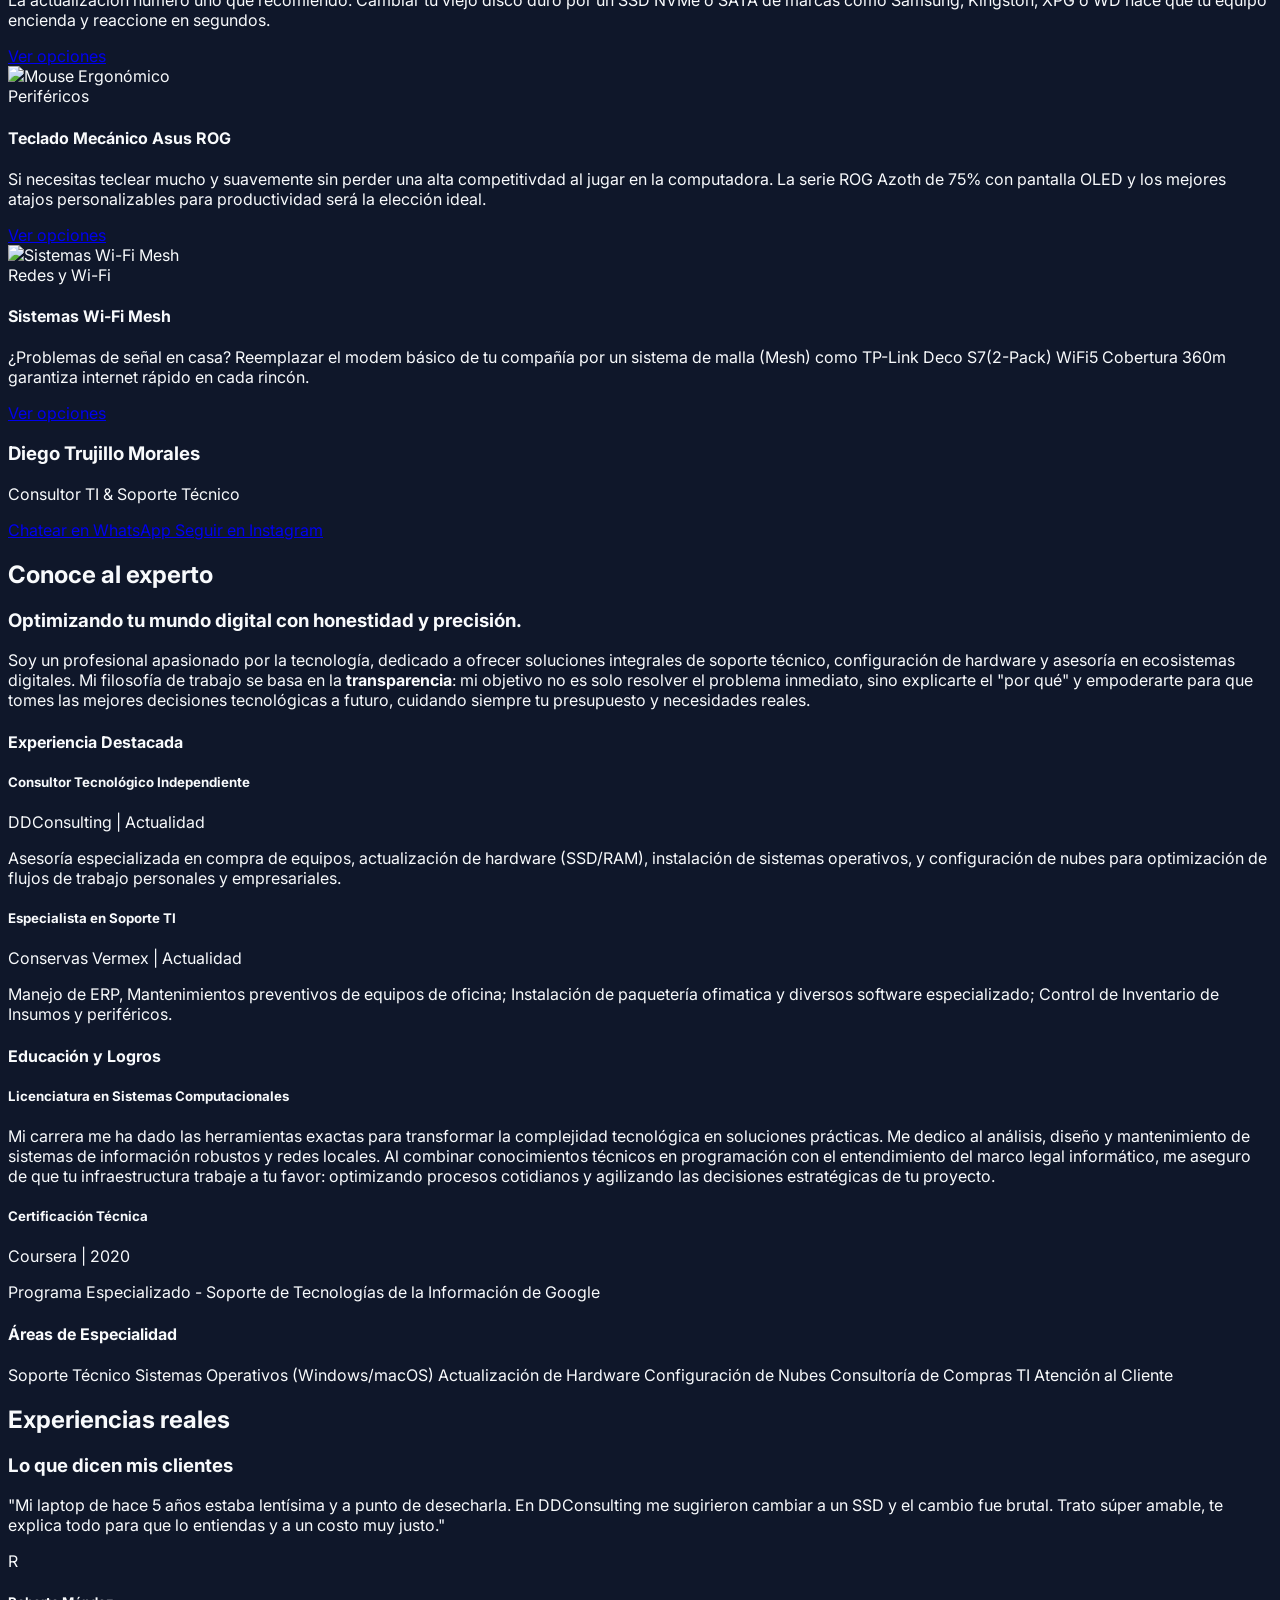
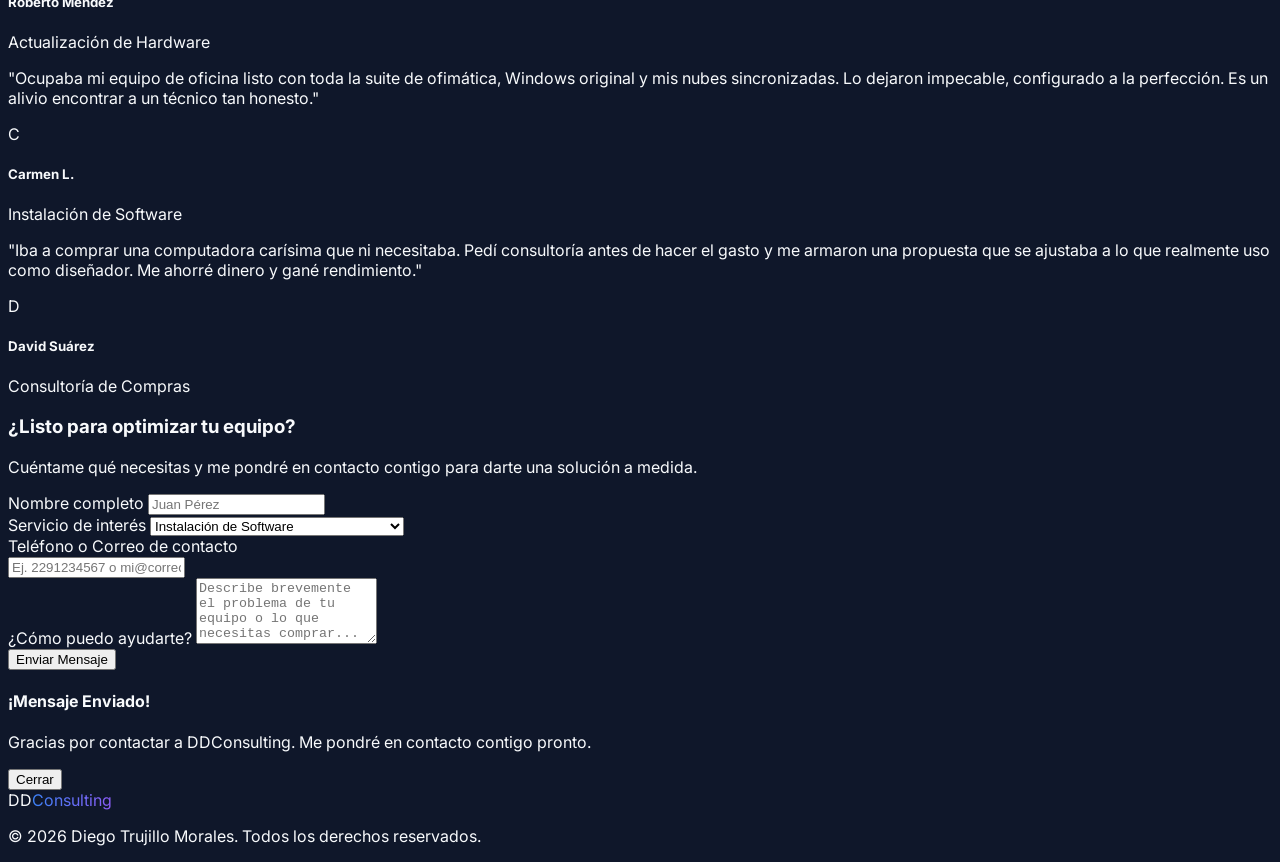
==== commit a2844925: "Actualización de dominio" ====
--- a/WebOriginal/indexV1.1.html
+++ b/WebOriginal/indexV1.1.html
@@ -3,8 +3,8 @@
 <head>
     <meta charset="UTF-8">
     <meta name="viewport" content="width=device-width, initial-scale=1.0">
-    <title>DDConsultory | Soluciones Tecnológicas</title>
-    <link rel="icon" type="image/png" href="favicon.png">
+    <title>DDConsulting | Soluciones Tecnológicas</title>
+    <link rel="icon" type="image/png" href="../faviconDark.png">
     <!-- Tailwind CSS para el diseño -->
     <script src="https://cdn.tailwindcss.com"></script>
     <!-- Configuración personalizada de Tailwind -->
@@ -86,7 +86,7 @@
                 <!-- Logo -->
                 <div class="flex-shrink-0 flex items-center cursor-pointer" onclick="window.scrollTo(0,0)">
                     <i class="ph-fill ph-code text-3xl text-primary mr-2"></i>
-                    <span class="font-bold text-2xl tracking-tight">DD<span class="text-gradient">Consultory</span></span>
+                    <span class="font-bold text-2xl tracking-tight">DD<span class="text-gradient">Consulting</span></span>
                 </div>
                 
                 <!-- Menú de escritorio -->
@@ -445,7 +445,7 @@
                                 <div class="relative pl-6 border-l-2 border-primary/30 pb-2">
                                     <div class="absolute w-3 h-3 bg-primary rounded-full -left-[7px] top-1.5"></div>
                                     <h5 class="text-white font-semibold text-lg">Consultor Tecnológico Independiente</h5>
-                                    <span class="text-primary text-sm font-medium mb-2 block">DDConsultory | Actualidad</span>
+                                    <span class="text-primary text-sm font-medium mb-2 block">DDConsulting | Actualidad</span>
                                     <p class="text-gray-400 text-sm leading-relaxed">
                                         Asesoría especializada en compra de equipos, actualización de hardware (SSD/RAM), instalación de sistemas operativos, y configuración de nubes para optimización de flujos de trabajo personales y empresariales.
                                     </p>
@@ -533,7 +533,7 @@
                         <i class="ph-fill ph-star"></i>
                     </div>
                     <p class="text-gray-300 mb-8 italic leading-relaxed">
-                        "Mi laptop de hace 5 años estaba lentísima y a punto de desecharla. En DDConsultory me sugirieron cambiar a un SSD y el cambio fue brutal. Trato súper amable, te explica todo para que lo entiendas y a un costo muy justo."
+                        "Mi laptop de hace 5 años estaba lentísima y a punto de desecharla. En DDConsulting me sugirieron cambiar a un SSD y el cambio fue brutal. Trato súper amable, te explica todo para que lo entiendas y a un costo muy justo."
                     </p>
                     <div class="flex items-center gap-4">
                         <div class="w-12 h-12 bg-primary/20 rounded-full flex items-center justify-center text-primary font-bold text-xl">R</div>
@@ -646,7 +646,7 @@
                         <i class="ph-fill ph-check-circle text-5xl text-accent"></i>
                     </div>
                     <h4 class="text-2xl font-bold text-white mb-2">¡Mensaje Enviado!</h4>
-                    <p class="text-gray-400 mb-6">Gracias por contactar a DDConsultory. Me pondré en contacto contigo pronto.</p>
+                    <p class="text-gray-400 mb-6">Gracias por contactar a DDConsulting. Me pondré en contacto contigo pronto.</p>
                     <button onclick="document.getElementById('success-message').classList.add('hidden')" class="px-6 py-2 bg-white/10 hover:bg-white/20 rounded-lg text-white transition-colors">Cerrar</button>
                 </div>
             </div>
@@ -658,7 +658,7 @@
         <div class="max-w-7xl mx-auto px-4 sm:px-6 lg:px-8 flex flex-col md:flex-row justify-between items-center gap-6">
             <div class="flex items-center">
                 <i class="ph-fill ph-code text-2xl text-primary mr-2"></i>
-                <span class="font-bold text-xl tracking-tight text-white">DD<span class="text-gradient">Consultory</span></span>
+                <span class="font-bold text-xl tracking-tight text-white">DD<span class="text-gradient">Consulting</span></span>
             </div>
             
             <p class="text-gray-500 text-sm">
